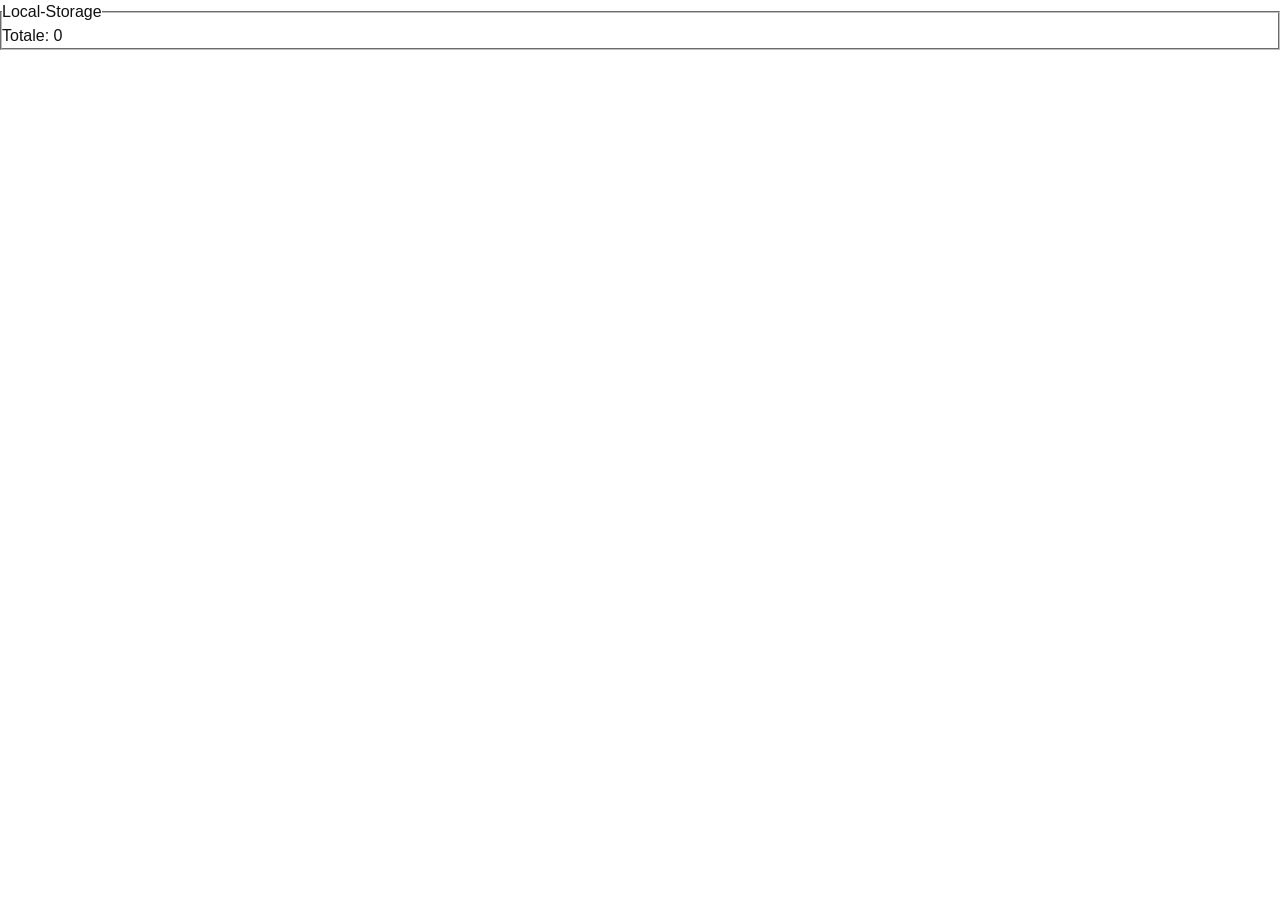
==== prjct-2/start/start/cart.html @ f03f2ba8 "Add files via upload" ====
<!DOCTYPE html>
<html lang="en">
<head>
    <meta charset="UTF-8">
    <meta name="viewport" content="width=device-width, initial-scale=1.0">
    <link rel="stylesheet" href="style.css" />
    <title>Document</title>
</head>
<body>
<fieldset>
    <legend>Local-Storage</legend>
    <div class="strgOutput"></div>
</fieldset>



    <script src="cartStorageReader.js"></script>
</body>
</html>
---- prjct-2/start/start/style.css ----
/* CSS reset minimo */
* {
  margin: 0;
  padding: 0;
  box-sizing: border-box;
}

body {
  font-family:
    -apple-system, BlinkMacSystemFont, "Segoe UI", Roboto, Helvetica, Arial,
    sans-serif;
  line-height: 1.5;
  color: #111;
  background: #fff;
}

img {
  max-width: 100%;
  display: block;
}

a {
  color: inherit;
  text-decoration: none;
}

button {
  font-family: inherit;
  cursor: pointer;
  border: none;
  background: none;
}

/* Scrivi qui sotto i tuoi stili */

/* HEADER ------------------------------------------------------------------*/
header {
  background-color: #131921;
  padding-bottom: 10px;
  color: #eeeeee;
}

#amazonLogo {
  color: #eeeeee;
}

.wrapper {
  width: 100%;
  max-width: 100%;
  position: relative;
  margin-left: 10px;
}

#account {
  position: absolute;
  right: 0;
  top: 2px;
  left: 55%;
}

#ordini {
  position: absolute;
  right: 0;
  top: 2px;
  left: 60%;
}

#searchBar {
  display: inline-block;
  width: 50%;
  height: 24px;
  border: 1px solid black;
}

#searchButton {
  border: 1px solid black;
  background-color: #febd69;
  aspect-ratio: 1;
  position: absolute;
  right: 0;
  top: 2px;
  left: 50%;
  height: 24px;
  line-height: 2px;
  padding: 0px 3px;
}

#cartButton {
  border: 1px solid black;
  background-color: #232f3e;
  color: white;
  position: absolute;
  right: 0;
  top: 2px;
  left: 65%;
  height: 24px;
  max-width: 100px;
  line-height: 2px;
  padding: 3px 5px;
  border-radius: 5px;
}

#bin {
  border: 1px solid black;
  background-color: #232f3e;
  color: white;
  position: absolute;
  right: 0;
  top: 2px;
  left: 73%;
  height: 24px;
  max-width: 40px;
  line-height: 2px;
  padding: 3px 5px;
  border-radius: 5px;
  
}


/* HERO --------------------------------------------------------------------------------------------------*/
.hero {
  background-color: #303f51;
  text-align: center;
  padding-top: 40px;
  padding-bottom: 40px;
  color: #eeeeee;
}

/* CATEGORIE ----------------------------------------------------------------------------------------------*/
.container {
  max-width: 1280px;
  margin: 0 auto;
  padding: 53px 24px 64px;
}

.section + .section {
  margin-top: 52px;
}

.section h2 {
  margin-bottom: 27px;
  margin-left: 20px;
  font-size: 22px;
  font-weight: 700;
  line-height: 28px;
}

.grid {
  display: grid;
  grid-template-columns: 22% 22% 22% 22%;
  gap: 20px;
  margin: 20px;
  justify-content: center;
}

.card {
  background: #fff;
  border-radius: 8px;
  box-shadow:
    0 1px 3px rgba(0, 0, 0, 0.08),
    0 1px 2px rgba(0, 0, 0, 0.05);
  overflow: hidden;
}

.placeholder {
  display: flex;
  align-items: center;
  justify-content: center;
  font-family: "Lato", "Helvetica Neue", Arial, sans-serif;
  font-weight: 700;
  line-height: 1;
  color: #fff;
}

.category-card .placeholder {
  height: 195px;
}

.placeholder--elettronica {
  background: #232f3e;
  font-size: 37px;
}
.placeholder--libri {
  background: #c45500;
  font-size: 86px;
}
.placeholder--abbigliamento {
  background: #146eb4;
  font-size: 27px;
}
.placeholder--casa {
  background: #067d62;
  font-size: 82px;
}

.category-card__body {
  padding: 16px 14px 15px;
}

.category-card__body h3 {
  font-size: 17px;
  font-weight: 700;
  line-height: 24px;
}

.category-card__body a {
  display: inline-block;
  margin-top: 9px;
  font-size: 13px;
  line-height: 18px;
  color: #007185;
}

.category-card__body a:hover {
  color: #c7511f;
  text-decoration: underline;
}

.product-card {
  display: flex;
  flex-direction: column;
  padding: 16px;
}

.product-card__image {
  aspect-ratio: 1 / 1;
  border-radius: 4px;
  background: #eee;
  color: #333;
}

.placeholder--cuffie {
  max-block-size: 50%;
  font-size: 55px;
}
.placeholder--tablet {
  max-block-size: 50%;
  font-size: 55px;
}
.placeholder--libro {
  max-block-size: 50%;
  font-size: 55px;
}
.placeholder--zaino {
  max-block-size: 50%;
  font-size: 55px;
}
.placeholder--lampada {
  max-block-size: 50%;
  font-size: 55px;
}
.placeholder--smartwatch {
  max-block-size: 50%;
  font-size: 45px;
}
.placeholder--mouse {
  max-block-size: 50%;
  font-size: 55px;
}
.placeholder--caffettiera {
  max-block-size: 50%;
  font-size: 50px;
}

.product-card__title {
  min-height: 44px;
  margin-top: 12px;
  font-size: 14px;
  font-weight: 400;
  line-height: 22px;
}



.rating {
  display: flex;
  align-items: center;
  gap: 5px;
  margin-top: 10px;
  font-size: 13px;
  line-height: 18px;
}

.stars {
  color: #ff9900;
  letter-spacing: 1px;
}

.rating__count {
  color: #007185;
}

.rating__count:hover {
  color: #c7511f;
  text-decoration: underline;
}

.price {
  margin-top: 10px;
  font-size: 20px;
  font-weight: 700;
  line-height: 24px;
  color: #b12704;
}

.btn-cart {
  width: 100%;
  height: 39px;
  margin-top: 16px;
  border: 0;
  border-radius: 999px;
  background: #ffd814;
  color: #0f1111;
  font-size: 13px;
  font-weight: 500;
  cursor: pointer;
}

.btn-cart:hover {
  background: #f7ca00;
}

/* FOOTER ----------------------------------------------*/
.site-footer {
  padding: 48px 24px;
  background: #232f3e;
  color: #fff;
}

.footer-grid {
  display: grid;
  grid-template-columns: repeat(3, 1fr);
  gap: 32px;
  max-width: 1232px;
  margin: 0 auto;
}

.footer-col h4 {
  margin-bottom: 15px;
  font-size: 16px;
  font-weight: 700;
  line-height: 24px;
}

.footer-col li {
  margin-bottom: 9px;
  line-height: 20px;
}

.footer-col a {
  font-size: 14px;
  color: rgba(255, 255, 255, 0.85);
}

.footer-col a:hover {
  color: #fff;
  text-decoration: underline;
}

/* ==========================================================
   RESPONSIVE
   ========================================================== */
@media (max-width: 1024px) {
  .grid {
    grid-template-columns: repeat(2, 1fr);
  }
}

@media (max-width: 720px) {
  .site-header {
    flex-wrap: wrap;
    gap: 12px 16px;
    height: auto;
    padding: 12px 16px;
  }

  .logo {
    flex: 0 0 auto;
  }

  .header-nav {
    margin-left: auto;
    align-self: center;
  }

  .header-link {
    align-self: center;
    margin-top: 0;
  }

  .search {
    order: 3;
    flex: 1 1 100%;
  }

  .hero {
    padding: 48px 16px;
  }

  .hero h1 {
    font-size: 30px;
    line-height: 38px;
  }

  .container {
    padding: 32px 16px 48px;
  }

  .footer-grid {
    grid-template-columns: 1fr;
  }
}

@media (max-width: 480px) {
  .grid {
    grid-template-columns: 1fr;
  }
}
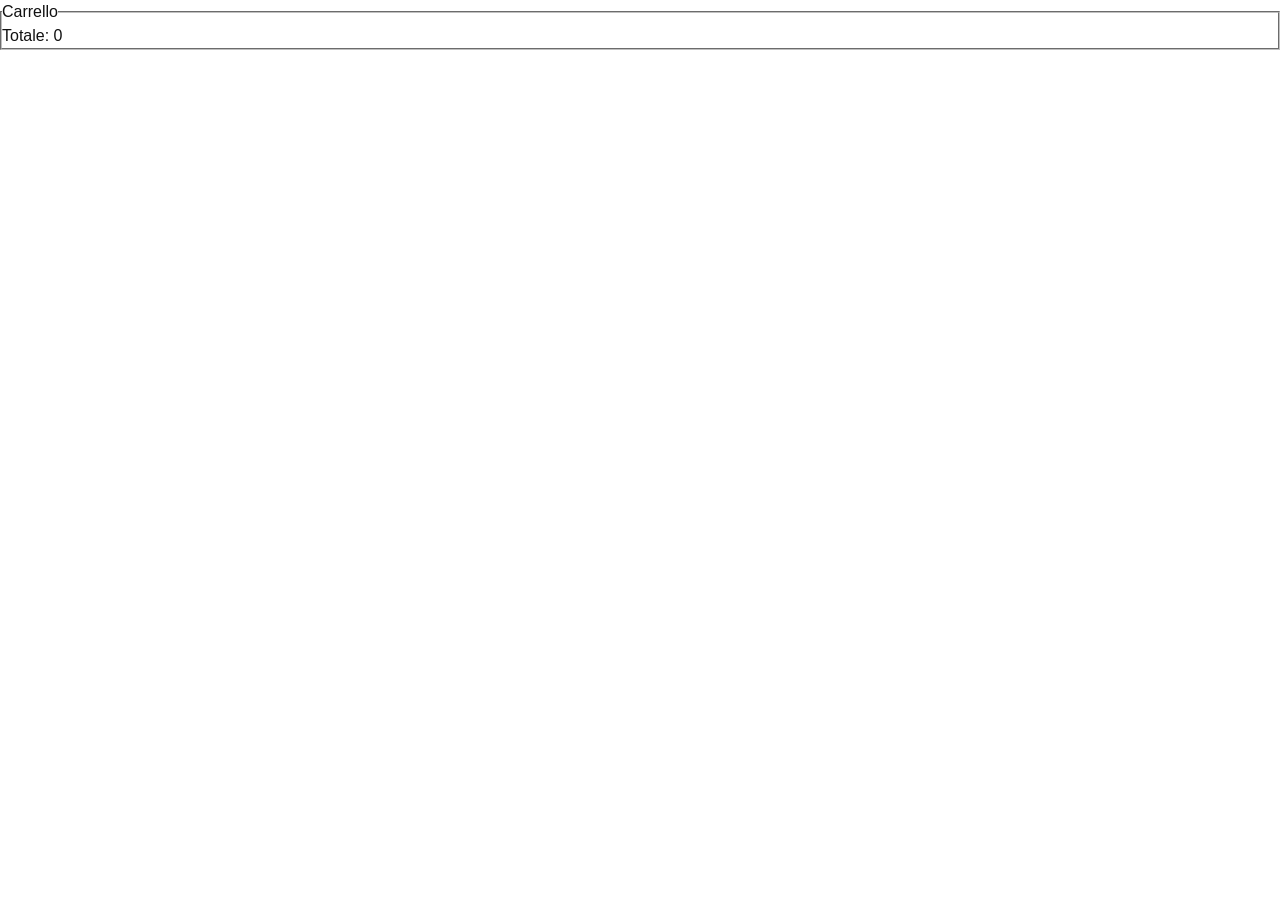
==== commit 42dbed54: "Update cart.html" ====
--- a/prjct-2/start/start/cart.html
+++ b/prjct-2/start/start/cart.html
@@ -8,7 +8,7 @@
 </head>
 <body>
 <fieldset>
-    <legend>Local-Storage</legend>
+    <legend>Carrello</legend>
     <div class="strgOutput"></div>
 </fieldset>
 
@@ -16,4 +16,4 @@
 
     <script src="cartStorageReader.js"></script>
 </body>
-</html>+</html>
